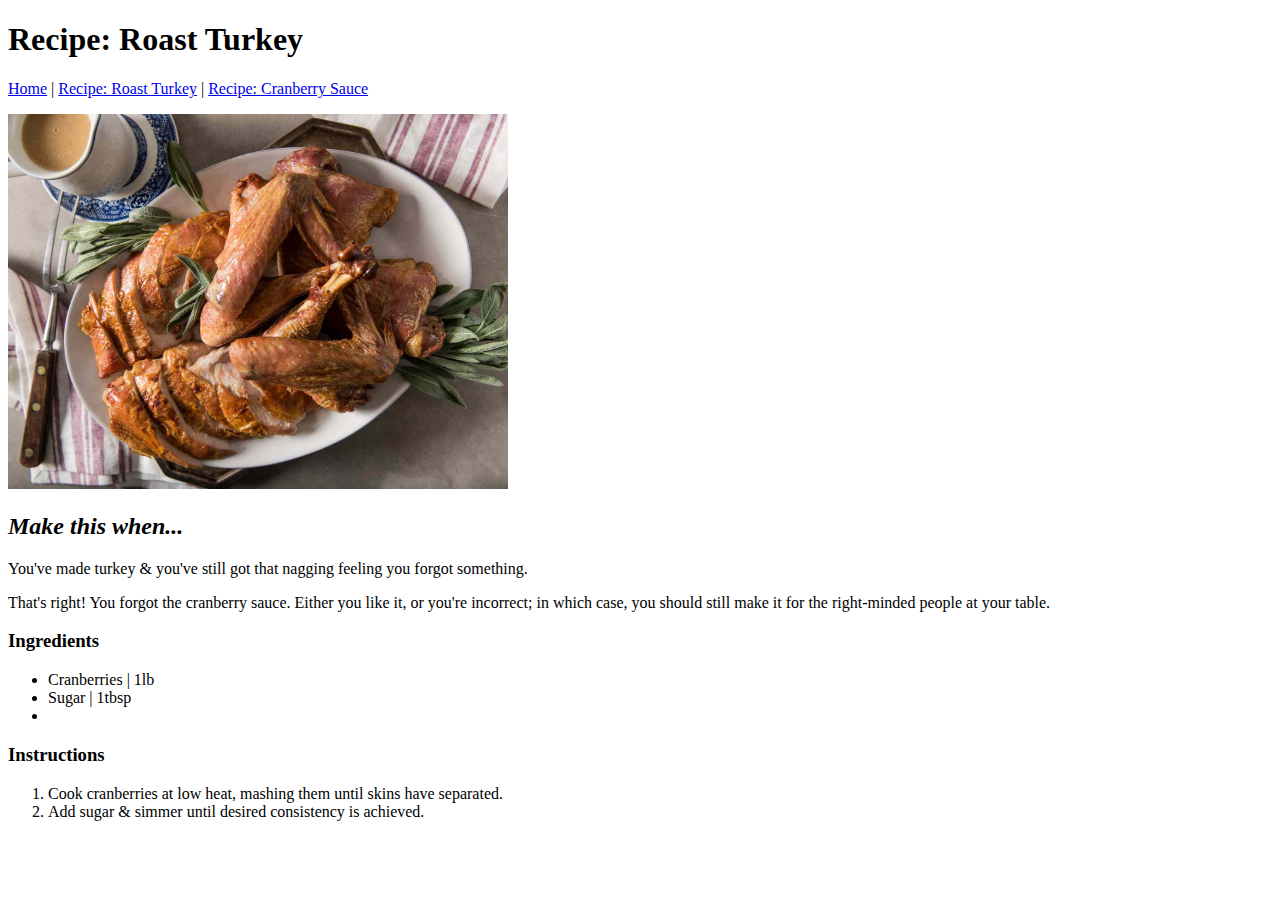
==== recipes/cranberry-sauce.html @ 07ae4a59 "Recipe Page Completion" ====
<!DOCTYPE html>
<html lang="en">
<head>
    <meta charset="UTF-8">
    <meta http-equiv="X-UA-Compatible" content="IE=edge">
    <meta name="viewport" content="width=device-width, initial-scale=1.0">
    <title>Odin Recipes: Roast Turkey</title>
</head>
<body>
    <h1>Recipe: Roast Turkey</h1>

    <p> <a href="../index.html">Home</a> | <a href="./roast-turkey.html">Recipe: Roast Turkey</a> | <a href="./stuffing.html">Recipe: Cranberry Sauce</a></p> 
    
    <p>
        <img src="../assets/images/roastturkey.jpg" style width="500px" alt="A delicious carved & roasted turkey!">
    </p>

    <h2> <em>Make this when...</em></h2>

    <p>You've made turkey & you've still got that nagging feeling you forgot something.</p>
    <p>That's right! You forgot the cranberry sauce. Either you like it, or you're incorrect; in which case, you should still make it for the right-minded people at your table.</p>

    <h3><strong>Ingredients</strong></h3>

    <ul>
        <li>Cranberries | 1lb</li>
        <li>Sugar | 1tbsp</li>
        <li></li>        
    </ul>

    <h3><strong>Instructions</strong></h3>

    <ol>
        <li>Cook cranberries at low heat, mashing them until skins have separated.</li>
        <li>Add sugar & simmer until desired consistency is achieved. </li>
    </ol>
</body>
</html>
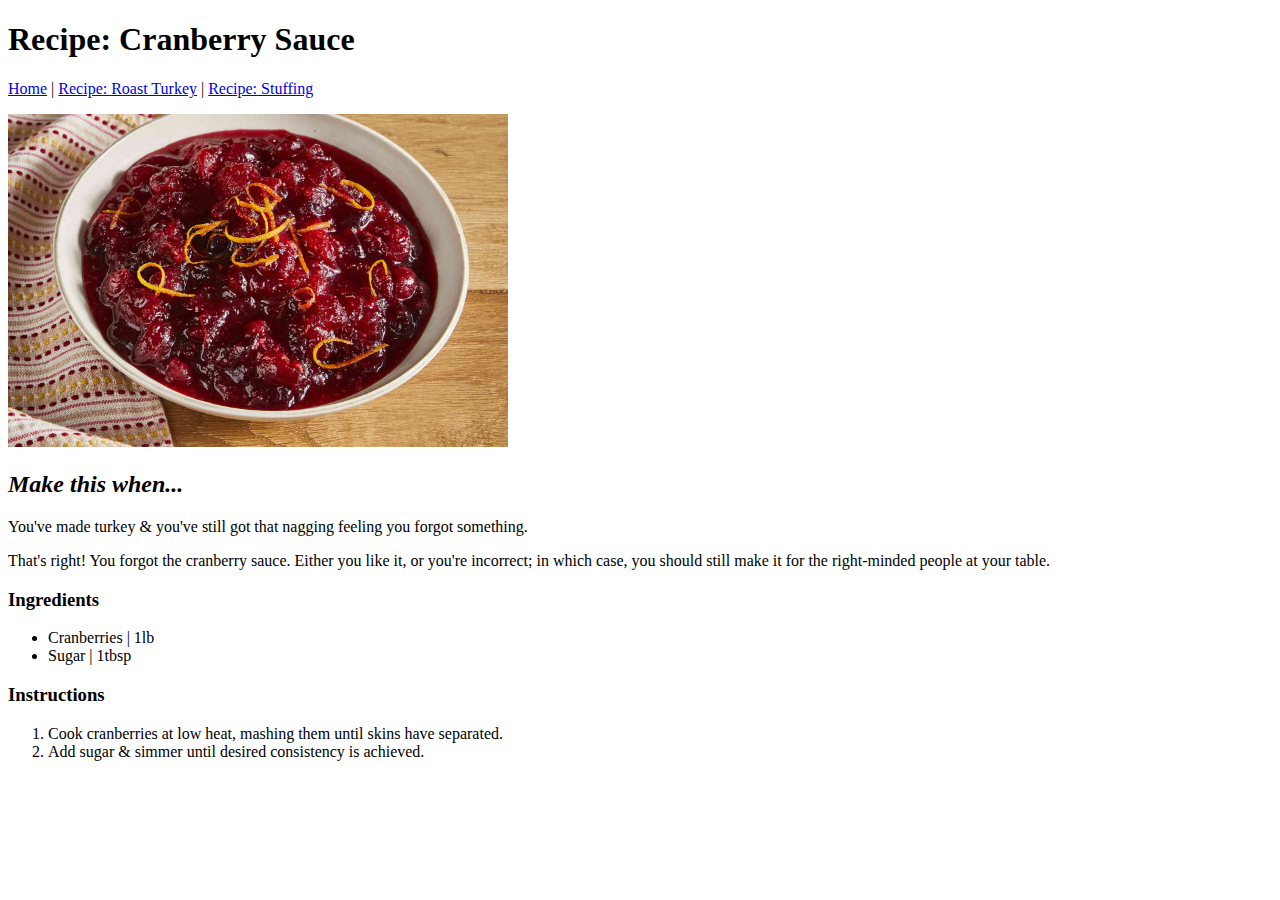
==== commit 2d7ed092: "Fix errors in cranberry-sauce" ====
--- a/recipes/cranberry-sauce.html
+++ b/recipes/cranberry-sauce.html
@@ -7,12 +7,12 @@
     <title>Odin Recipes: Roast Turkey</title>
 </head>
 <body>
-    <h1>Recipe: Roast Turkey</h1>
+    <h1>Recipe: Cranberry Sauce</h1>
 
-    <p> <a href="../index.html">Home</a> | <a href="./roast-turkey.html">Recipe: Roast Turkey</a> | <a href="./stuffing.html">Recipe: Cranberry Sauce</a></p> 
+    <p> <a href="../index.html">Home</a> | <a href="./roast-turkey.html">Recipe: Roast Turkey</a> | <a href="./stuffing.html">Recipe: Stuffing</a></p> 
     
     <p>
-        <img src="../assets/images/roastturkey.jpg" style width="500px" alt="A delicious carved & roasted turkey!">
+        <img src="../assets/images/cranberrysauce.jpg" style width="500px" alt="Cranberry sauce.">
     </p>
 
     <h2> <em>Make this when...</em></h2>
@@ -24,8 +24,7 @@
 
     <ul>
         <li>Cranberries | 1lb</li>
-        <li>Sugar | 1tbsp</li>
-        <li></li>        
+        <li>Sugar | 1tbsp</li>          
     </ul>
 
     <h3><strong>Instructions</strong></h3>
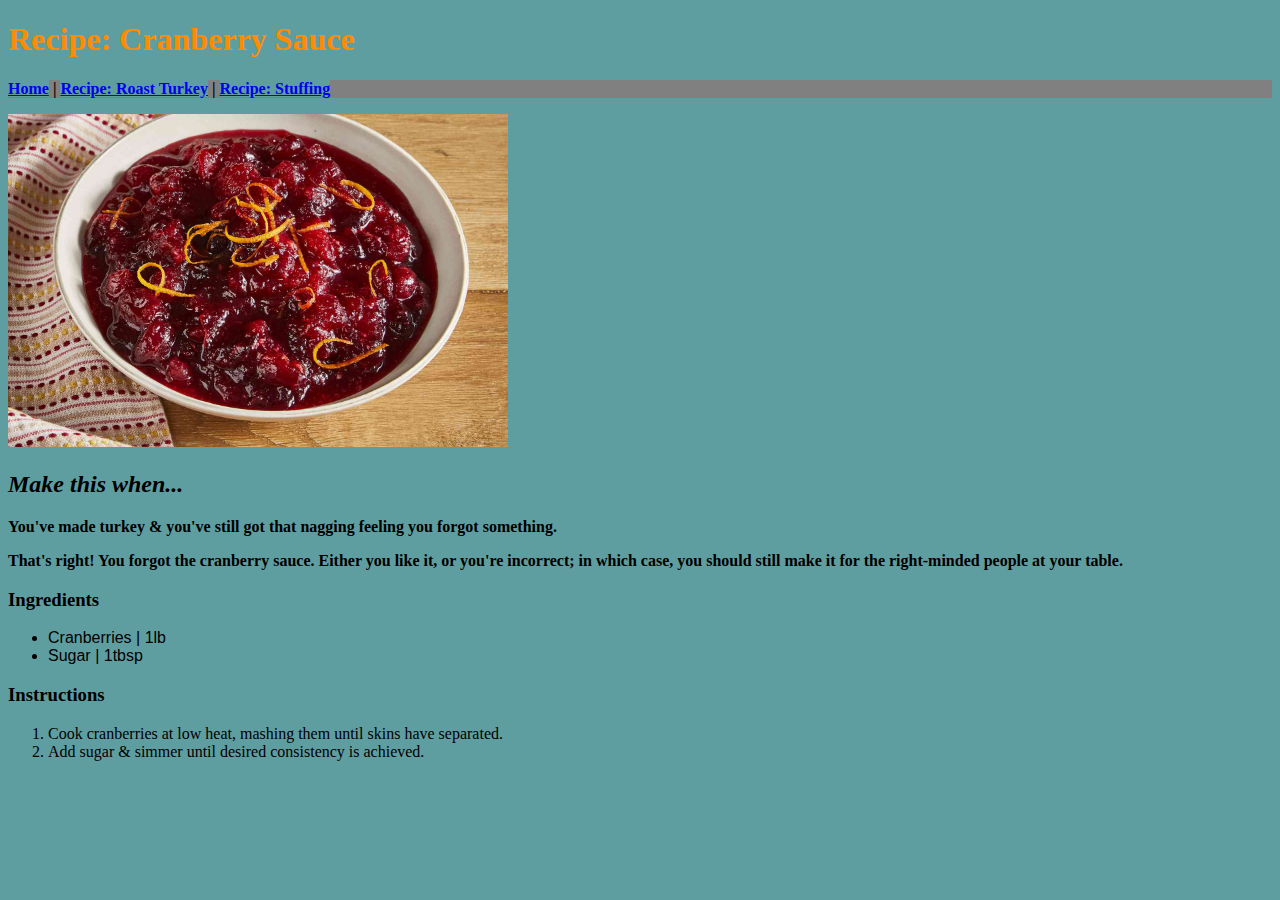
==== commit a2d27739: "CSS Addition" ====
--- a/recipes/cranberry-sauce.html
+++ b/recipes/cranberry-sauce.html
@@ -4,12 +4,13 @@
     <meta charset="UTF-8">
     <meta http-equiv="X-UA-Compatible" content="IE=edge">
     <meta name="viewport" content="width=device-width, initial-scale=1.0">
+    <link rel="stylesheet" href="../styles.css">
     <title>Odin Recipes: Roast Turkey</title>
 </head>
 <body>
-    <h1>Recipe: Cranberry Sauce</h1>
+    <h1 id="title">Recipe: Cranberry Sauce</h1>
 
-    <p> <a href="../index.html">Home</a> | <a href="./roast-turkey.html">Recipe: Roast Turkey</a> | <a href="./stuffing.html">Recipe: Stuffing</a></p> 
+    <p class="nav-link"> <a href="../index.html">Home</a> | <a href="./roast-turkey.html">Recipe: Roast Turkey</a> | <a href="./stuffing.html">Recipe: Stuffing</a></p> 
     
     <p>
         <img src="../assets/images/cranberrysauce.jpg" style width="500px" alt="Cranberry sauce.">
--- a/styles.css
+++ b/styles.css
@@ -0,0 +1,20 @@
+
+p {
+ font-weight: bold;   
+}
+
+ul {
+    font-family:'Gill Sans', 'Gill Sans MT', Calibri, 'Trebuchet MS', sans-serif;
+}
+
+.nav-link {
+    background-color: gray;
+}
+
+* {
+    background-color: cadetblue;
+}
+
+#title {
+    color:darkorange;
+}